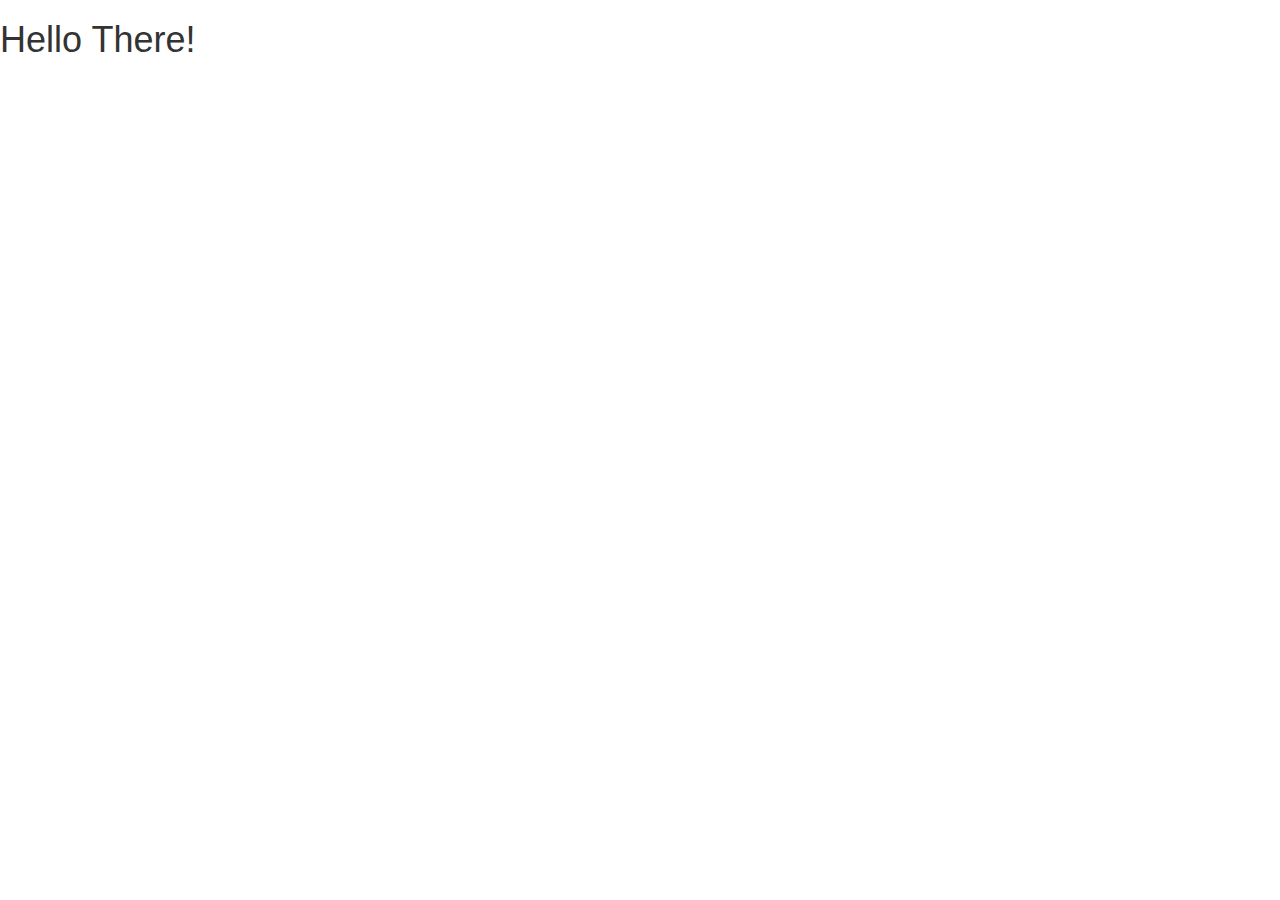
==== index.html @ 8d1e63b9 "Initialized index.html" ====
<!DOCTYPE html>
<html ng-app="app">

    <meta charset="utf-8">
    <title>Interview Questions Helper</title>
    <link rel="stylesheet" href="https://maxcdn.bootstrapcdn.com/bootstrap/3.3.7/css/bootstrap.min.css">


  <body>
    <h1>Hello There!</h1>


    <script src="https://code.jquery.com/jquery-3.1.1.min.js" integrity="sha256-hVVnYaiADRTO2PzUGmuLJr8BLUSjGIZsDYGmIJLv2b8=" crossorigin="anonymous">
    <script src="https://ajax.googleapis.com/ajax/libs/angularjs/1.6.0-rc.2/angular.min.js">
    <script src="https://unpkg.com/angular-ui-router/release/angular-ui-router.min.js">
    <script src="https://code.angularjs.org/1.6.0-rc.2/angular-cookies.min.js" charset="utf-8">
    
  </body>
</html>
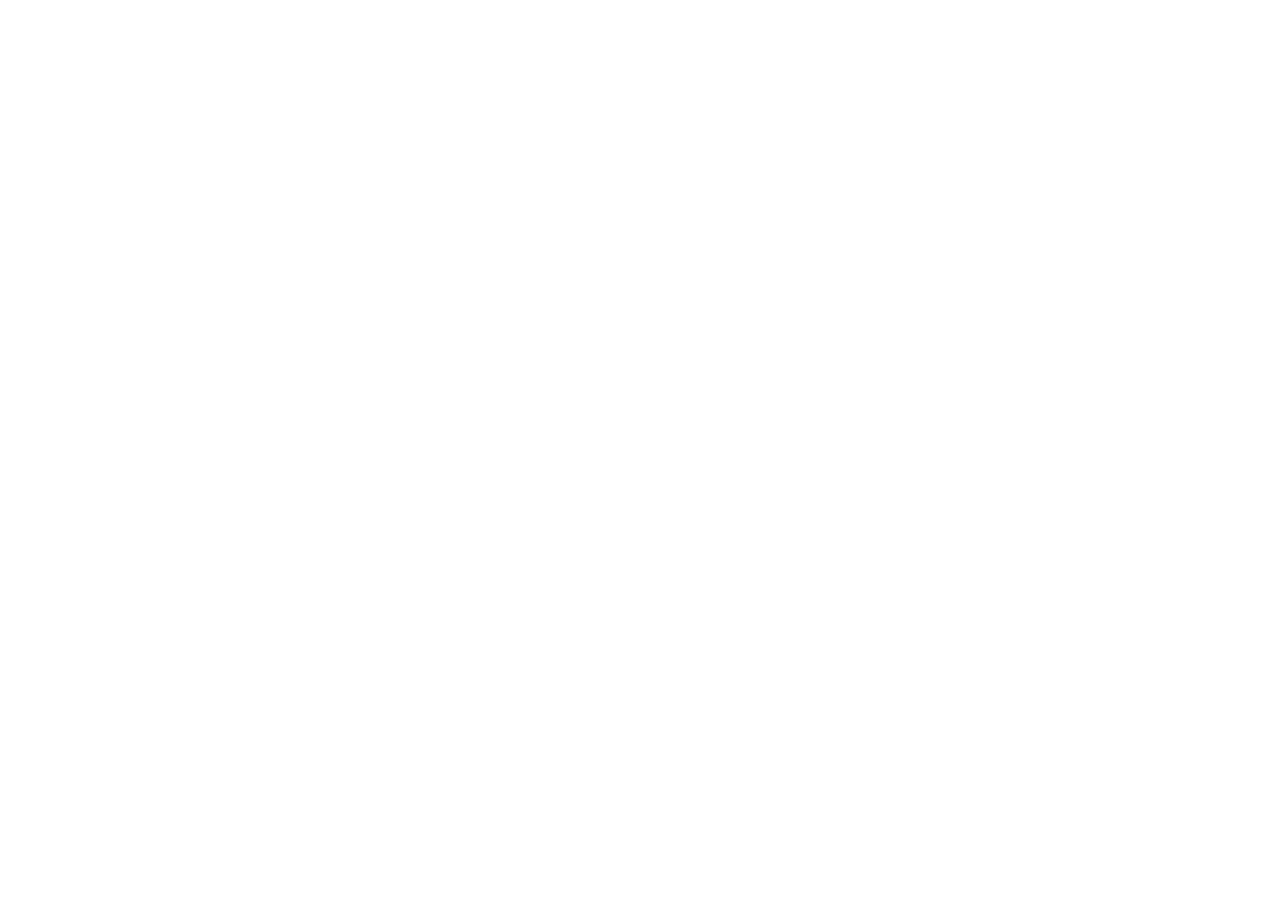
==== commit 712364c5: "added header and footer" ====
--- a/index.html
+++ b/index.html
@@ -7,13 +7,20 @@
 
 
   <body>
-    <h1>Hello There!</h1>
+    <!--[if lt IE 10]>
+      <p class="browsehappy">You are using an <strong>outdated</strong> browser. Please <a href="http://browsehappy.com/">upgrade your browser</a> to improve your experience.</p>
+    <![endif]-->
+    <div ng-include="'templates/header.html'"></div>
+    <div ui-view></div>
+    <div ng-include="'templates/footer.html'"></div>
 
+    <script src="https://code.jquery.com/jquery-3.1.1.min.js" integrity="sha256-hVVnYaiADRTO2PzUGmuLJr8BLUSjGIZsDYGmIJLv2b8=" crossorigin="anonymous"></script>
+    <script src="https://ajax.googleapis.com/ajax/libs/angularjs/1.6.0-rc.2/angular.min.js" /></script>
+    <script src="https://unpkg.com/angular-ui-router/release/angular-ui-router.min.js"></script>
+    <script src="https://code.angularjs.org/1.6.0-rc.2/angular-cookies.min.js" charset="utf-8"></script>
 
-    <script src="https://code.jquery.com/jquery-3.1.1.min.js" integrity="sha256-hVVnYaiADRTO2PzUGmuLJr8BLUSjGIZsDYGmIJLv2b8=" crossorigin="anonymous">
-    <script src="https://ajax.googleapis.com/ajax/libs/angularjs/1.6.0-rc.2/angular.min.js">
-    <script src="https://unpkg.com/angular-ui-router/release/angular-ui-router.min.js">
-    <script src="https://code.angularjs.org/1.6.0-rc.2/angular-cookies.min.js" charset="utf-8">
-    
+    <script src="/scripts/main.js"></script>
+    <script src="/scripts/controllers/homeCtrl.js" charset="utf-8"></script>
+
   </body>
 </html>
